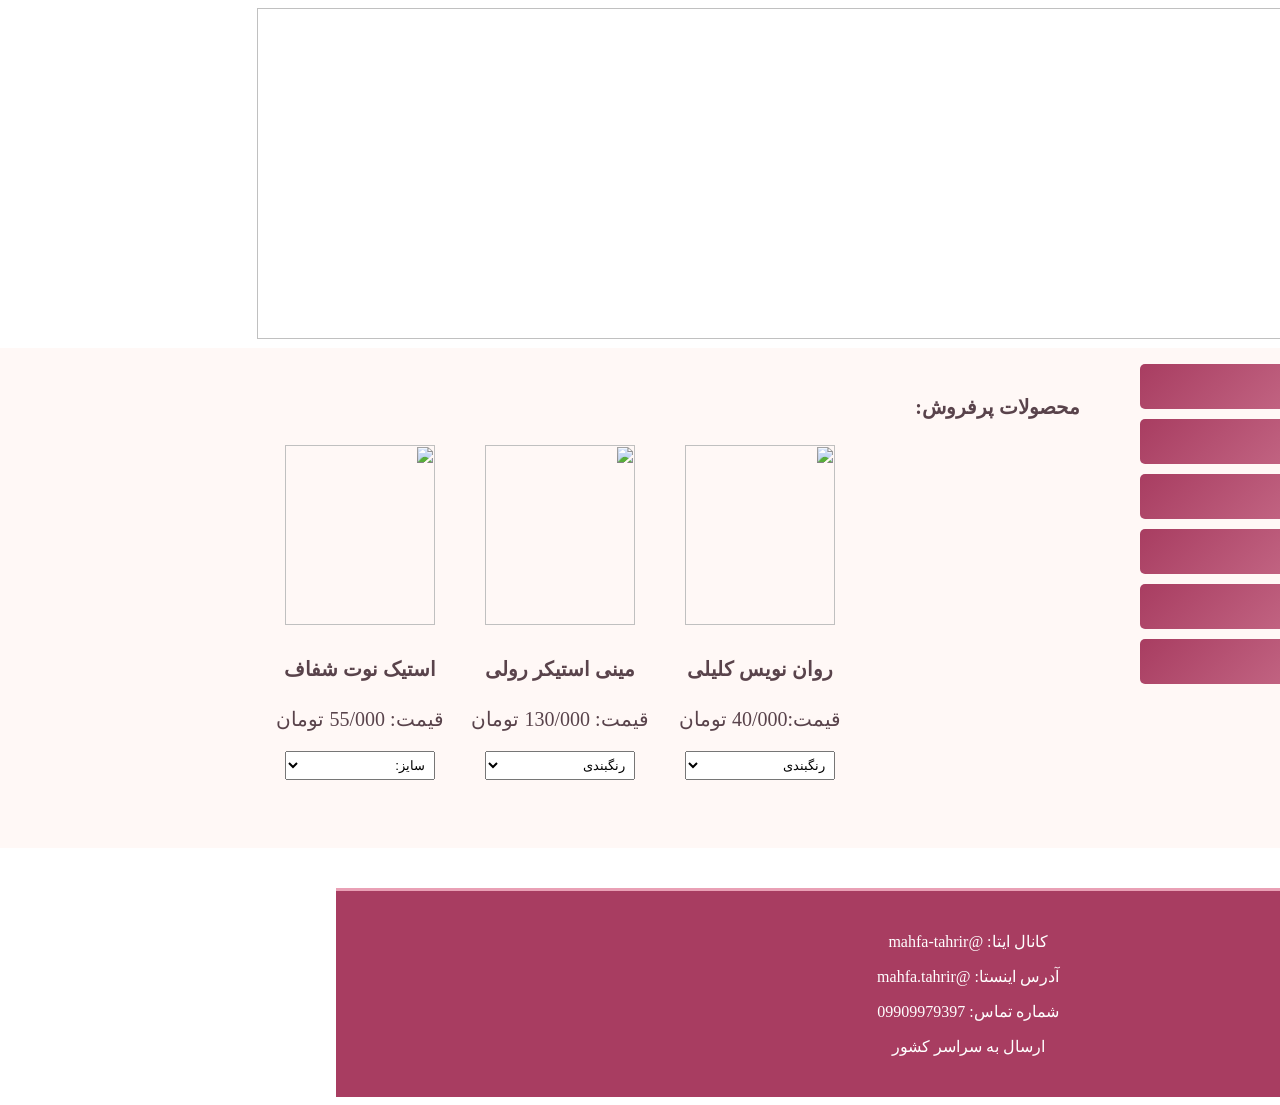
==== index.html @ 47aeb8cf "1389" ====
<!doctype html>
<html>
<head>
    <link rel="stylesheet" href="style.css">
    <meta charset="utf-8">
    <title>محفا تحریر</title>
</head>

<body>

    <div class="header">
        <img src="img/download (1).jpg" width="1280px" height="331">
    </div>

    <div class="main">

        <div class="content">

            <h4>محصولات پرفروش:</h4>

            <div class="products">

                <div class="product">
                    <img src="img/7795bf66-eb16-4a08-8af1-3a3f656b810e.jpg" width="150" height="180">
                    <h4>روان نویس کلیلی </h4>
                    <p>قیمت:40/000 تومان</p>

                    <select>
                        <option>رنگبندی</option>
                        <option>ابی</option>
                        <option>سبز</option>
                        <option>بنفش</option>
						<option>صورتی</option>
                    </select>
                </div>

                <div class="product">
                    <img src="img/adc43cc1-05c5-4db3-8a5d-47df04371bfa.jpg" width="150" height="180">
                    <h4>مینی استیکر رولی</h4>
                    <p>قیمت: 130/000 تومان</p>

                    <select>
                        <option>رنگبندی</option>
                        <option>ابی</option>
                        <option>سبز</option>
                        <option>قهوه ای</option>
						<option>صورتی</option>
                    </select>
                </div>

                <div class="product">
                    <img src="img/692fef92-af5a-4fc6-ba9a-793c303a76b7.jpg" width="150" height="180">
                    <h4>استیک نوت شفاف</h4>
                    <p>قیمت: 55/000 تومان</p>

                    <select>
                        <option>سایز:</option>
                        <option>3*3</option>
                        <option>7*7</option>-
                    </select>
				</div>
            </div>
			

        </div>

        <div class="sidebar">
            <ul>
                <li><a href="index.html">صفحه اصلی</a></li>
                <li><a href="daftar.html">دفتر و دفترچه</a></li>
                <li><a href="jamadadi.html">جامدادی</a></li>
                <li><a href="medad.html">پاکن ومداد </a></li>
                <li><a href="seda.html">رضایت مشتری</a></li>
                <li><a href="artbat.html">ارتباط با ما</a></li>
            </ul>
        </div>

    </div>

    <div class="footer">
        <p>کانال ایتا: @mahfa-tahrir</p>
        <p>آدرس اینستا: @mahfa.tahrir</p>
        <p>شماره تماس: 09909979397</p>
        <p>ارسال به سراسر کشور</p>
    </div>

</body>
</html>
---- style.css ----
.products {
    display: flex;
    justify-content: center;
    gap: 25px;
    direction: rtl;
}

.product {
    width: 150px;
    text-align: center;
}

.product img {
    width: 150px;
    height: 180px;
    object-fit: cover;
}

.product select {
    width: 150px;
    padding: 5px;
}.products {
    display: flex;
    justify-content: center;
    gap: 25px;
    direction: rtl;
}

.product {
    width: 150px;
    text-align: center;
}

.product img {
    width: 150px;
    height: 180px;
    object-fit: cover;
}

.product select {
    width: 150px;
    padding: 5px;
}.products {
    display: flex;
    justify-content: center;
    gap: 25px;
    direction: rtl;
}

.product {
    width: 150px;
    text-align: center;
}

.product img {
    width: 150px;
    height: 180px;
    object-fit: cover;
}

.product select {
    width: 150px;
    padding: 5px;
}.products {
    display: flex;
    justify-content: center;
    gap: 25px;
    direction: rtl;
}

.product {
    width: 150px;
    text-align: center;
}

.product img {
    width: 150px;
    height: 180px;
    object-fit: cover;
}

.product select {
    width: 150px;
    padding: 5px;
}.products {
    display: flex;
    justify-content: center;
    gap: 25px;
    direction: rtl;
}

.product {
    width: 150px;
    text-align: center;
}

.product img {
    width: 150px;
    height: 180px;
    object-fit: cover;
}

.product select {
    width: 150px;
    padding: 5px;
}.products {
    display: flex;
    justify-content: center;
    gap: 25px;
    direction: rtl;
}

.product {
    width: 150px;
    text-align: center;
}

.product img {
    width: 150px;
    height: 180px;
    object-fit: cover;
}

.product select {
    width: 150px;
    padding: 5px;
}.products {
    display: flex;
    justify-content: center;
    gap: 25px;
    direction: rtl;
}

.product {
    width: 150px;
    text-align: center;
}

.product img {
    width: 150px;
    height: 180px;
    object-fit: cover;
}

.product select {
    width: 150px;
    padding: 5px;
}.products {
    display: flex;
    justify-content: center;
    gap: 25px;
    direction: rtl;
}

.product {
    width: 150px;
    text-align: center;
}

.product img {
    width: 150px;
    height: 180px;
    object-fit: cover;
}

.product select {
    width: 150px;
    padding: 5px;
}.products {
    display: flex;
    justify-content: center;
    gap: 25px;
    direction: rtl;
}

.product {
    width: 150px;
    text-align: center;
}

.product img {
    width: 150px;
    height: 180px;
    object-fit: cover;
}

.product select {
    width: 150px;
    padding: 5px;
}.products {
    display: flex;
    justify-content: center;
    gap: 25px;
    direction: rtl;
}

.product {
    width: 150px;
    text-align: center;
}

.product img {
    width: 150px;
    height: 180px;
    object-fit: cover;
}

.product select {
    width: 150px;
    padding: 5px;
}.products {
    display: flex;
    justify-content: center;
    gap: 25px;
    direction: rtl;
}

.product {
    width: 150px;
    text-align: center;
}

.product img {
    width: 150px;
    height: 180px;
    object-fit: cover;
}

.product select {
    width: 150px;
    padding: 5px;
}.products {
    display: flex;
    justify-content: center;
    gap: 25px;
    direction: rtl;
}

.product {
    width: 150px;
    text-align: center;
}

.product img {
    width: 150px;
    height: 180px;
    object-fit: cover;
}

.product select {
    width: 150px;
    padding: 5px;
}.products {
    display: flex;
    justify-content: center;
    gap: 25px;
    direction: rtl;
}

.product {
    width: 150px;
    text-align: center;
}

.product img {
    width: 150px;
    height: 180px;
    object-fit: cover;
}

.product select {
    width: 150px;
    padding: 5px;
}.products {
    display: flex;
    justify-content: center;
    gap: 25px;
    direction: rtl;
}

.product {
    width: 150px;
    text-align: center;
}

.product img {
    width: 150px;
    height: 180px;
    object-fit: cover;
}

.product select {
    width: 150px;
    padding: 5px;
}.products {
    display: flex;
    justify-content: center;
    gap: 25px;
    direction: rtl;
}

.product {
    width: 150px;
    text-align: center;
}

.product img {
    width: 150px;
    height: 180px;
    object-fit: cover;
}

.product select {
    width: 150px;
    padding: 5px;
}.products {
    display: flex;
    justify-content: center;
    gap: 25px;
    direction: rtl;
}

.product {
    width: 150px;
    text-align: center;
}

.product img {
    width: 150px;
    height: 180px;
    object-fit: cover;
}

.product select {
    width: 150px;
    padding: 5px;
}.products {
    display: flex;
    justify-content: center;
    gap: 25px;
    direction: rtl;
}

.product {
    width: 150px;
    text-align: center;
}

.product img {
    width: 150px;
    height: 180px;
    object-fit: cover;
}

.product select {
    width: 150px;
    padding: 5px;
}.products {
    display: flex;
    justify-content: center;
    gap: 25px;
    direction: rtl;
}

.product {
    width: 150px;
    text-align: center;
}

.product img {
    width: 150px;
    height: 180px;
    object-fit: cover;
}

.product select {
    width: 150px;
    padding: 5px;
}.products {
    display: flex;
    justify-content: center;
    gap: 25px;
    direction: rtl;
}

.product {
    width: 150px;
    text-align: center;
}

.product img {
    width: 150px;
    height: 180px;
    object-fit: cover;
}

.product select {
    width: 150px;
    padding: 5px;
}.discount-products {
    display: flex;
    justify-content: center;
    gap: 25px;
    direction: rtl;
    margin-top: 20px;
}

.discount-product {
    width: 150px;
    text-align: center;
}

.discount-product img {
    width: 150px;
    height: 180px;
    object-fit: cover;
}

.discount-product h4 {
    font-size: 15px;
}

.discount-product p {
    font-size: 12px;
}

.discount-product del {
    color: gray;
}

.discount-product .new-price {
    color: #e63965;
    font-weight: bold;
    font-size: 13px;
}.discount-products {
    display: flex;
    justify-content: center;
    gap: 25px;
    direction: rtl;
    margin-top: 20px;
}

.discount-product {
    width: 150px;
    text-align: center;
}

.discount-product img {
    width: 150px;
    height: 180px;
    object-fit: cover;
}

.discount-product h4 {
    font-size: 15px;
}

.discount-product p {
    font-size: 12px;
}

.discount-product del {
    color: gray;
}

.discount-product .new-price {
    color: #e63965;
    font-weight: bold;
    font-size: 13px;
}.discount-products {
    display: flex;
    justify-content: center;
    gap: 25px;
    direction: rtl;
    margin-top: 20px;
}

.discount-product {
    width: 150px;
    text-align: center;
}

.discount-product img {
    width: 150px;
    height: 180px;
    object-fit: cover;
}

.discount-product h4 {
    font-size: 15px;
}

.discount-product p {
    font-size: 12px;
}

.discount-product del {
    color: gray;
}

.discount-product .new-price {
    color: #e63965;
    font-weight: bold;
    font-size: 13px;
}.discount-products {
    display: flex;
    justify-content: center;
    gap: 25px;
    direction: rtl;
    margin-top: 20px;
}

.discount-product {
    width: 150px;
    text-align: center;
}

.discount-product img {
    width: 150px;
    height: 180px;
    object-fit: cover;
}

.discount-product h4 {
    font-size: 15px;
}

.discount-product p {
    font-size: 12px;
}

.discount-product del {
    color: gray;
}

.discount-product .new-price {
    color: #e63965;
    font-weight: bold;
    font-size: 13px;
}.discount-products {
    display: flex;
    justify-content: center;
    gap: 25px;
    direction: rtl;
    margin-top: 20px;
}

.discount-product {
    width: 150px;
    text-align: center;
}

.discount-product img {
    width: 150px;
    height: 180px;
    object-fit: cover;
}

.discount-product h4 {
    font-size: 15px;
}

.discount-product p {
    font-size: 12px;
}

.discount-product del {
    color: gray;
}

.discount-product .new-price {
    color: #e63965;
    font-weight: bold;
    font-size: 13px;
}.discount-products {
    display: flex;
    justify-content: center;
    gap: 25px;
    direction: rtl;
    margin-top: 20px;
}

.discount-product {
    width: 150px;
    text-align: center;
}

.discount-product img {
    width: 150px;
    height: 180px;
    object-fit: cover;
}

.discount-product h4 {
    font-size: 15px;
}

.discount-product p {
    font-size: 12px;
}

.discount-product del {
    color: gray;
}

.discount-product .new-price {
    color: #e63965;
    font-weight: bold;
    font-size: 13px;
}body {
    font-family: tahoma;
	direction: rtl;
}

.header {
	width:90%;
	hyphens:140px;
    margin:0 auto;
    padding-top:0;
	text-align:center;
    background-image:linear-gradient(#135deg,#C94D79,#A83D61)
    background-repeat: no-repeat;
    background-size: cover;
    color: #FFFFFF;
}

.header p {
    text-align: center;
}

.main {
    width: 1600px;
    margin: 5px auto;
    background-color:#FFF8F6;
    overflow:hidden;
}

.content {
    width: 70%;
	height: 500px;
    float: left;
    padding: 20px 40px;
    box-sizing: border-box;
    text-align: justify;
	background-color: #FFF8F6;
	font-size: 20px;
	color:#59434B;
}

.sidebar {
    width: 30%;
    float: right;
}

ul {
    list-style: none;
    padding: 0 20px;
}

li {
    margin-top:10px;
}

a:link, a:visited {
    background-image: linear-gradient(135deg,#a83d61,#e9a0b5);
    color: #F4B6C9;
    padding: 13px 0;
    display: block;
    text-decoration: none;
    border-radius: 5px;
    text-align: center;
}

a:hover {
    background-image:linear-gradient(135deg,#c94d79,#a83d63);
    color: #EFB5F3;
}

.footer {
    background: #A83D61;
    color:#FFFFFF;
    text-align: center;
    padding: 25px;
    margin-top: 40px;
    border-top: 3PX solid #E9A0B5;
	}
.products {
    display: flex;
    justify-content: center;
    gap: 20px;
    flex-wrap: wrap;
}

.product {
    width: 180px;
    text-align: center;
}
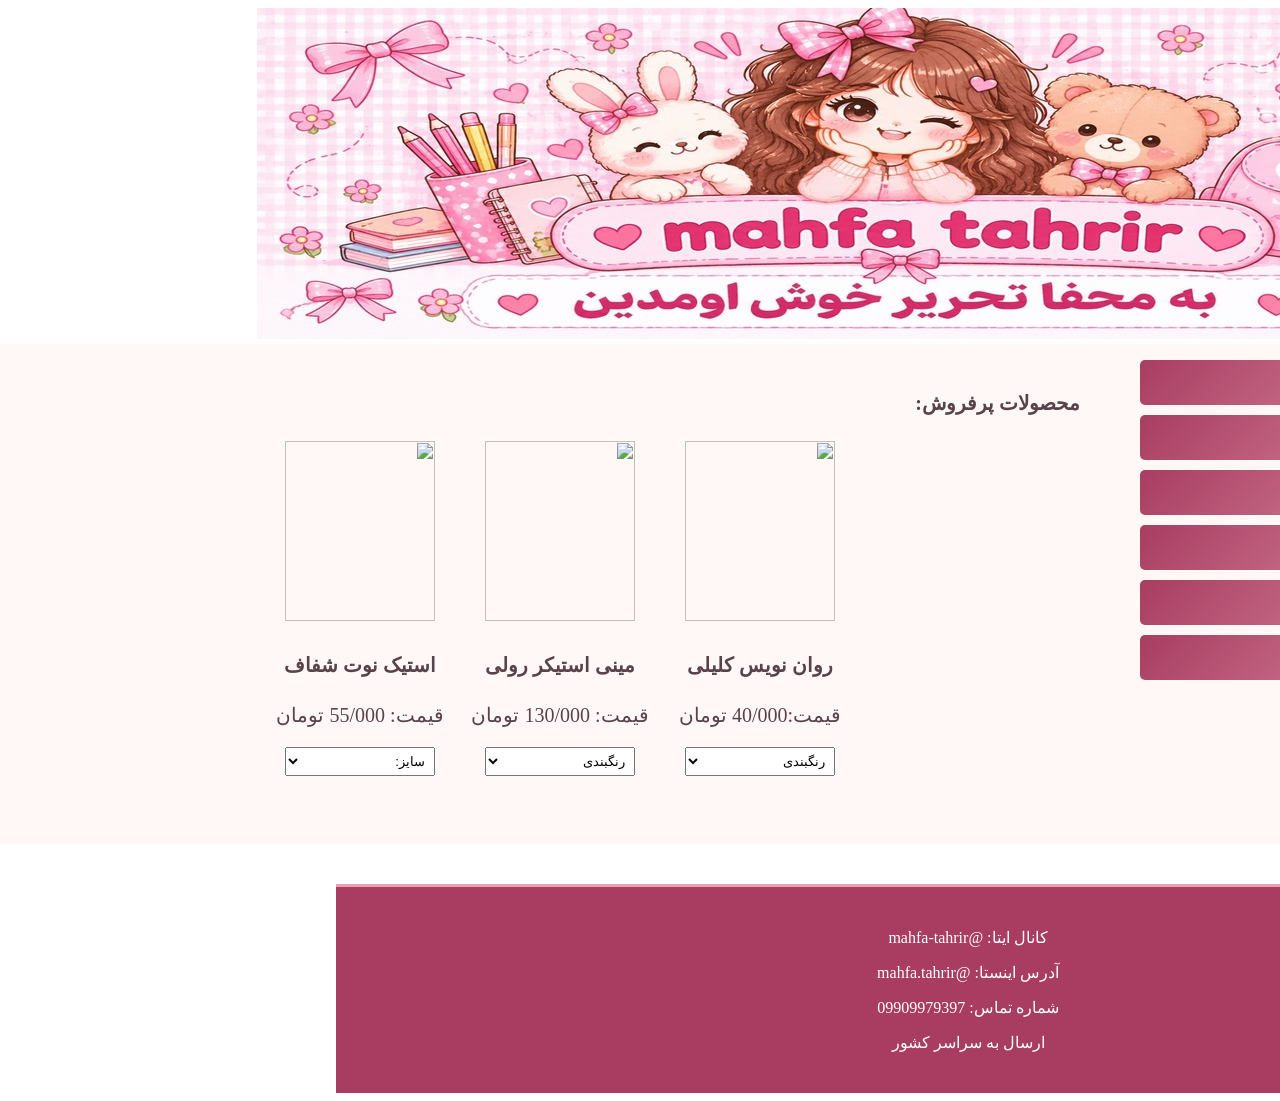
==== commit ab2ac1f5: "Update index.html" ====
--- a/index.html
+++ b/index.html
@@ -9,7 +9,7 @@
 <body>
 
     <div class="header">
-        <img src="img/download (1).jpg" width="1280px" height="331">
+        <img  width="1280px" height="331" src="download (1).jpg">
     </div>
 
     <div class="main">
@@ -85,4 +85,4 @@
     </div>
 
 </body>
-</html>+</html>
--- a/style.css
+++ b/style.css
@@ -613,12 +613,14 @@
 }
 
 .header {
+	height: 331px;
 	width:90%;
 	hyphens:140px;
     margin:0 auto;
     padding-top:0;
 	text-align:center;
-    background-image:linear-gradient(#135deg,#C94D79,#A83D61)
+    background-image:url("img/download (1).jpg");
+	background-position: center;
     background-repeat: no-repeat;
     background-size: cover;
     color: #FFFFFF;
@@ -697,4 +699,4 @@
 }
 	
 	
-	+	
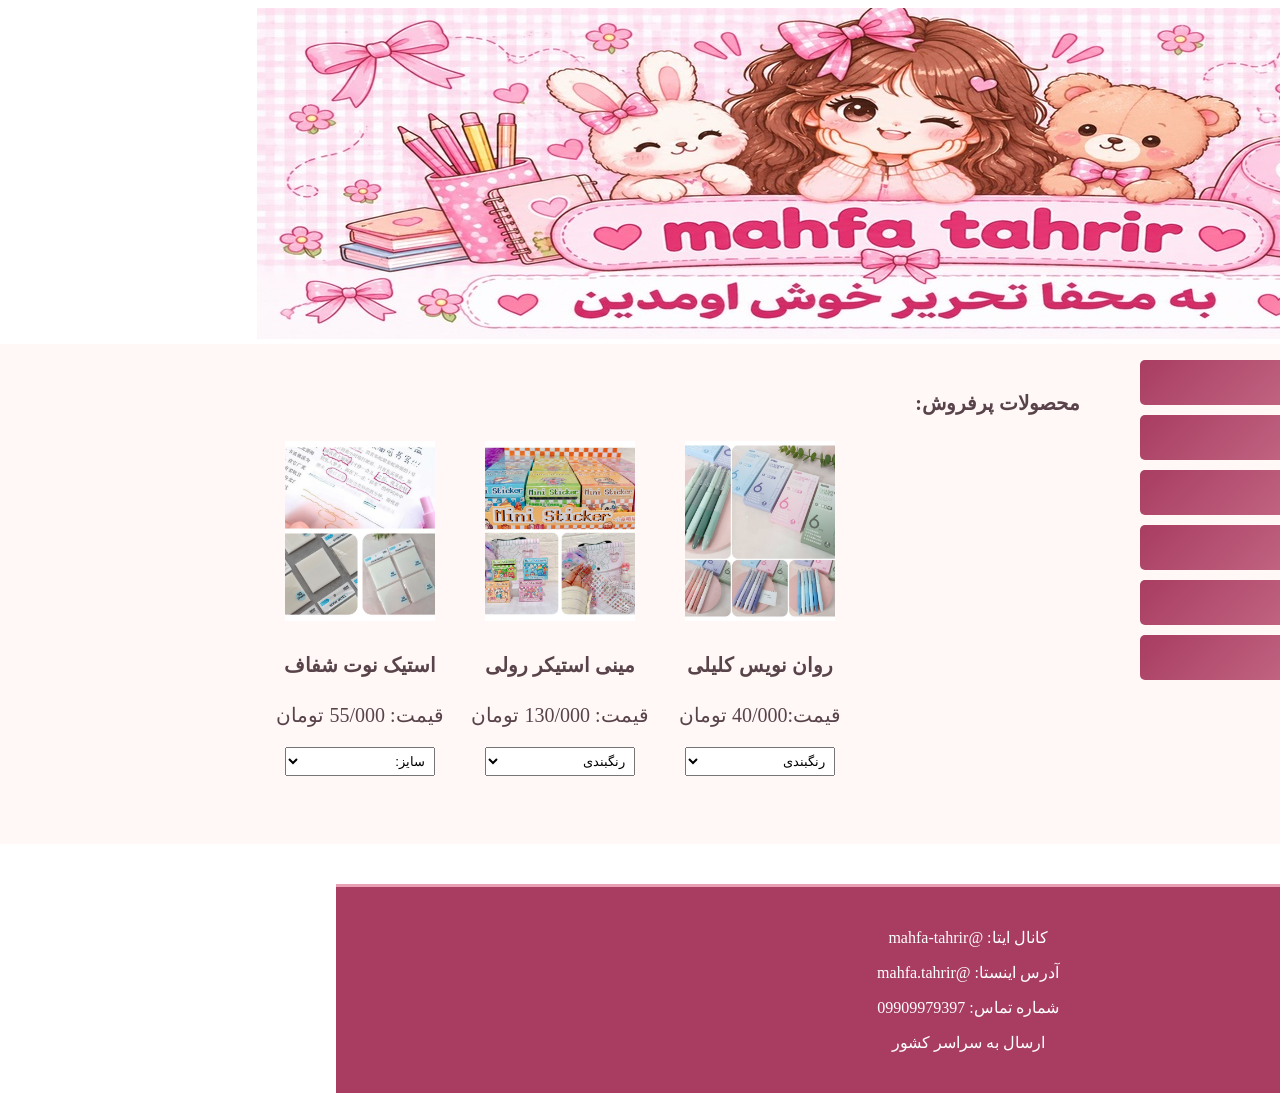
==== commit a673993b: "Update index.html" ====
--- a/index.html
+++ b/index.html
@@ -21,7 +21,7 @@
             <div class="products">
 
                 <div class="product">
-                    <img src="img/7795bf66-eb16-4a08-8af1-3a3f656b810e.jpg" width="150" height="180">
+                    <img src="7795bf66-eb16-4a08-8af1-3a3f656b810e.jpg" width="150" height="180">
                     <h4>روان نویس کلیلی </h4>
                     <p>قیمت:40/000 تومان</p>
 
@@ -35,7 +35,7 @@
                 </div>
 
                 <div class="product">
-                    <img src="img/adc43cc1-05c5-4db3-8a5d-47df04371bfa.jpg" width="150" height="180">
+                    <img src="adc43cc1-05c5-4db3-8a5d-47df04371bfa.jpg" width="150" height="180">
                     <h4>مینی استیکر رولی</h4>
                     <p>قیمت: 130/000 تومان</p>
 
@@ -49,7 +49,7 @@
                 </div>
 
                 <div class="product">
-                    <img src="img/692fef92-af5a-4fc6-ba9a-793c303a76b7.jpg" width="150" height="180">
+                    <img src="692fef92-af5a-4fc6-ba9a-793c303a76b7.jpg" width="150" height="180">
                     <h4>استیک نوت شفاف</h4>
                     <p>قیمت: 55/000 تومان</p>
 
--- a/style.css
+++ b/style.css
@@ -619,7 +619,7 @@
     margin:0 auto;
     padding-top:0;
 	text-align:center;
-    background-image:url("img/download (1).jpg");
+    background-image:url("download (1).jpg");
 	background-position: center;
     background-repeat: no-repeat;
     background-size: cover;
